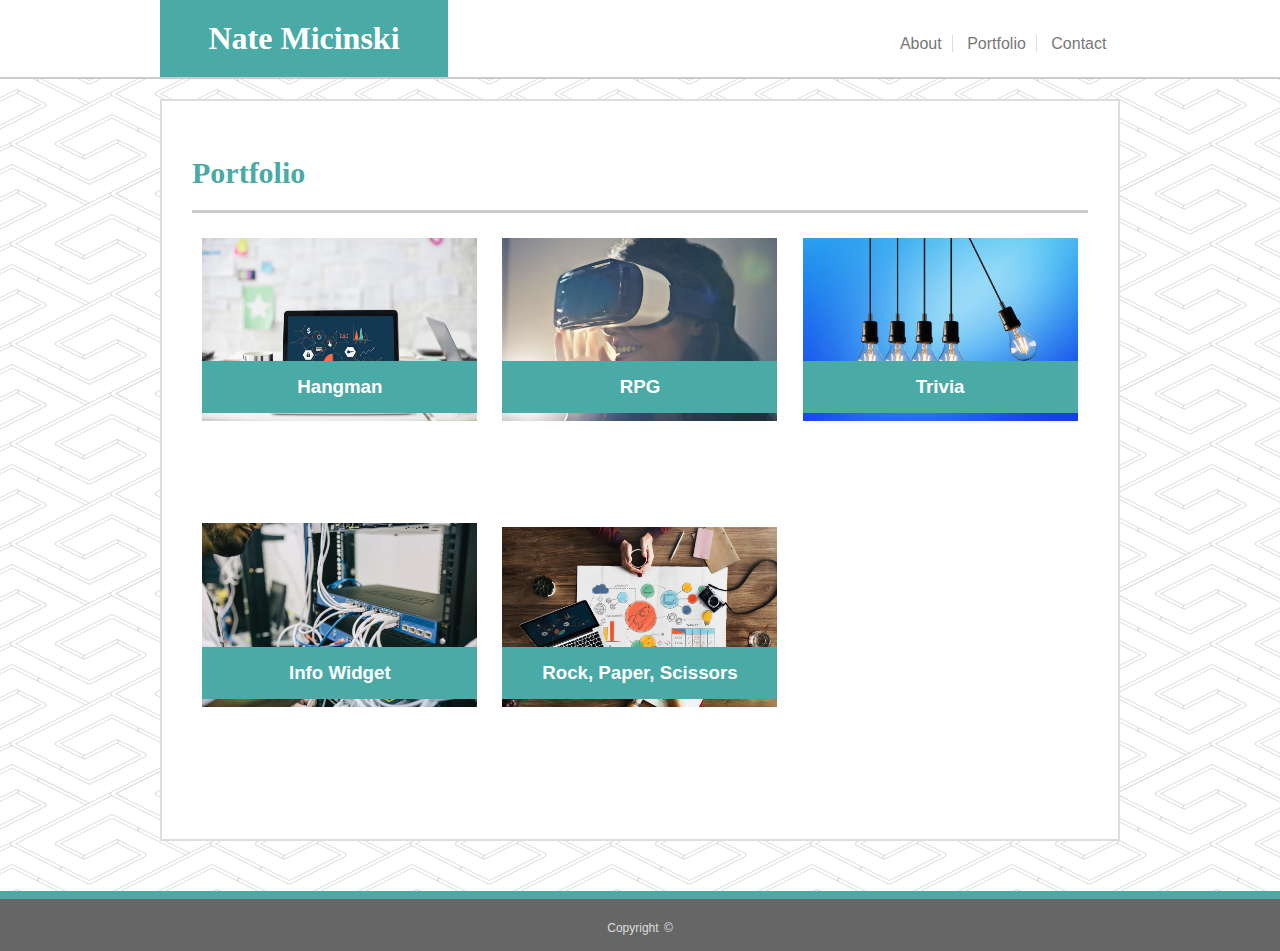
==== portfolio.html @ 9da942aa "initial commit" ====
<!DOCTYPE html>
<html lang="en">
<head>
    <meta charset="utf-8" />
    <meta http-equiv="X-UA-Compatible" content="IE=edge">
    <title>Nate Micinski | Portfolio</title>
    <meta name="viewport" content="width=device-width, initial-scale=1">
    <link rel="icon" href="assets/images/nate-micinski.jpg">
    <link rel="stylesheet" type="text/css" media="screen" href="assets/css/style.css" />
    <script src="main.js"></script>
</head>
<body>
    <div class="page-wrap">
        <!-- top navigation menu -->
        <header>
            <div class="container">
                <h1 id="name">Nate Micinski</h1>
                <nav class="top-nav">
                    <a href="index.html">About</a>
                    <a href="portfolio.html">Portfolio</a>
                    <a href="contact.html">Contact</a>
                </nav>
            </div>
        </header>

        <!-- main section | portfolio -->
        <div class="container body">
            <h2>Portfolio</h2>

                <div class="portfolio-item">
                    <a href="#"><img src="assets/images/hangman.jpeg" class="portfolio-img"><h3>Hangman</h3></a>
                </div>

                <div class="portfolio-item">
                    <a href="#"><img src="assets/images/rpg.jpeg" class="portfolio-img"><h3>RPG</h3></a>
                </div>

                <div class="portfolio-item">
                    <a href="#"><img src="assets/images/trivia.jpeg" class="portfolio-img"><h3>Trivia</h3></a>
                </div>

                <div class="portfolio-item">
                    <a href="#"><img src="assets/images/info-widget.jpeg" class="portfolio-img"><h3>Info Widget</h3></a>
                </div>

                <div class="portfolio-item">
                    <a href="#"><img src="assets/images/rock-paper-scissors.jpeg" class="portfolio-img"><h3>Rock, Paper, Scissors</h3></a>
                </div>

        </div>
    </div>
    <!-- footer -->
    <footer>
        <p>Copyright &copy;</p>
    </footer>
</body>
</html>
---- assets/css/style.css ----
/* 
===================================
Universal Styles
===================================
*/

* {
    -webkit-box-sizing: border-box;
       -moz-box-sizing: border-box;
            box-sizing: border-box;
}

html,
body {
    height: 100%;
}

/* 
===================================
Page Wrap for Sticky Footer
===================================
*/

.page-wrap {
    min-height: 100%;
    margin-bottom: -60px;
}

.page-wrap:after {
    content: "";
    display: block;
}

/* 
===================================
Body
===================================
*/

body {
    background-image: url("../images/pipes.png");
    font-family: 'Arial', 'Helvetica Neue', Helvetica, sans-serif;
    color: #777;
    margin: 0;
    padding: 0;
}

h1, h2 {
    font-family: 'Georgia', Times, Times New Roman, serif;
}

h2 {
    color: #4aaaa5;
    border-bottom: 3px solid #ccc;
    padding-bottom: 20px;
    font-size: 30px;
}

.container {
    max-width: 960px;
    background-color: #fff;
    margin: auto;
}

/* 
===================================
index.html | Main Section - Portfolio
===================================
*/

.body {
    border: 2px solid #ddd;
    margin-top: 20px;
    padding: 30px;
    margin-bottom: 50px;
}

.wrap-text {
    float: left;
}

.profile-img {
    width: 150px;
    margin: 5px 15px;
}

p {
    line-height: 25px;
    word-spacing: 2px;
}

/* 
===================================
contact.html | Main Section - Contact Form
===================================
*/

input,
textarea {
    width: 100%;
    margin: 5px 0 20px 0;
    font-size: 12px;
}

input {
    padding: 10px;
}

textarea {
    height: 150px;
    border: 1px solid #ddd;
    max-width: 100%;
    min-width: 50%;
}

button {
    background-color: #4aaaa5;
    color: #fff;
    padding: 8px 24px;
    font-size: 18px;
}

/* 
===================================
portfolio.html | Main Section - Portfolio
===================================
*/

h3 {
    background-color: #4aaaa5;
    text-align: center;
    width: 275px;
    margin: auto;
    margin-bottom: 50px;
    position: relative;
    bottom: 60px;
    padding: 15px;
    color: #fff;
}

.portfolio-item {
    width: 33%;
    display: inline-block;
    margin: auto;
}

.portfolio-item a {
    text-decoration: none;
}

.portfolio-img:hover {
    /* find out how this works */
    box-shadow: 0 4px 8px 0 rgba(0, 0, 0, 0.2), 0 6px 20px 0 rgba(0, 0, 0, 0.19);
}

.portfolio-img {
    width: 275px;
    display: block;
    margin: auto;
}

/* 
===================================
Header and Nav Bar
===================================
*/

header {
    width: 100%;
    background-color: #fff;
    border-bottom: 2px solid #ccc;
}

#name, .top-nav {
    display: inline-block;
}

#name {
    background-color: #4aaaa5;
    color: white;
    padding: 20px;
    width: 30%;
    height: 100%;
    margin: 0;
    margin-right: 40px;
    text-align: center;
}

.top-nav {
    width: 65%;
    text-align: right;
}

.top-nav a {
    padding: 0 10px;
    text-decoration: none;
    color: #777777;
    border-right: 1px solid #ddd;
}

nav a:last-child {
    border-right: none;
}

nav a:hover {
    color: #4aaaa5;
}

/* 
===================================
Footer
===================================
*/

footer, .page-wrap:after {
      height: 60px; 
  }

footer {
    background-color: #666;
    text-align: center;
    border-top: 8px solid #4aaaa5;
    font-size: 12px;
    color: #ddd;
    padding-top: 5px;
}
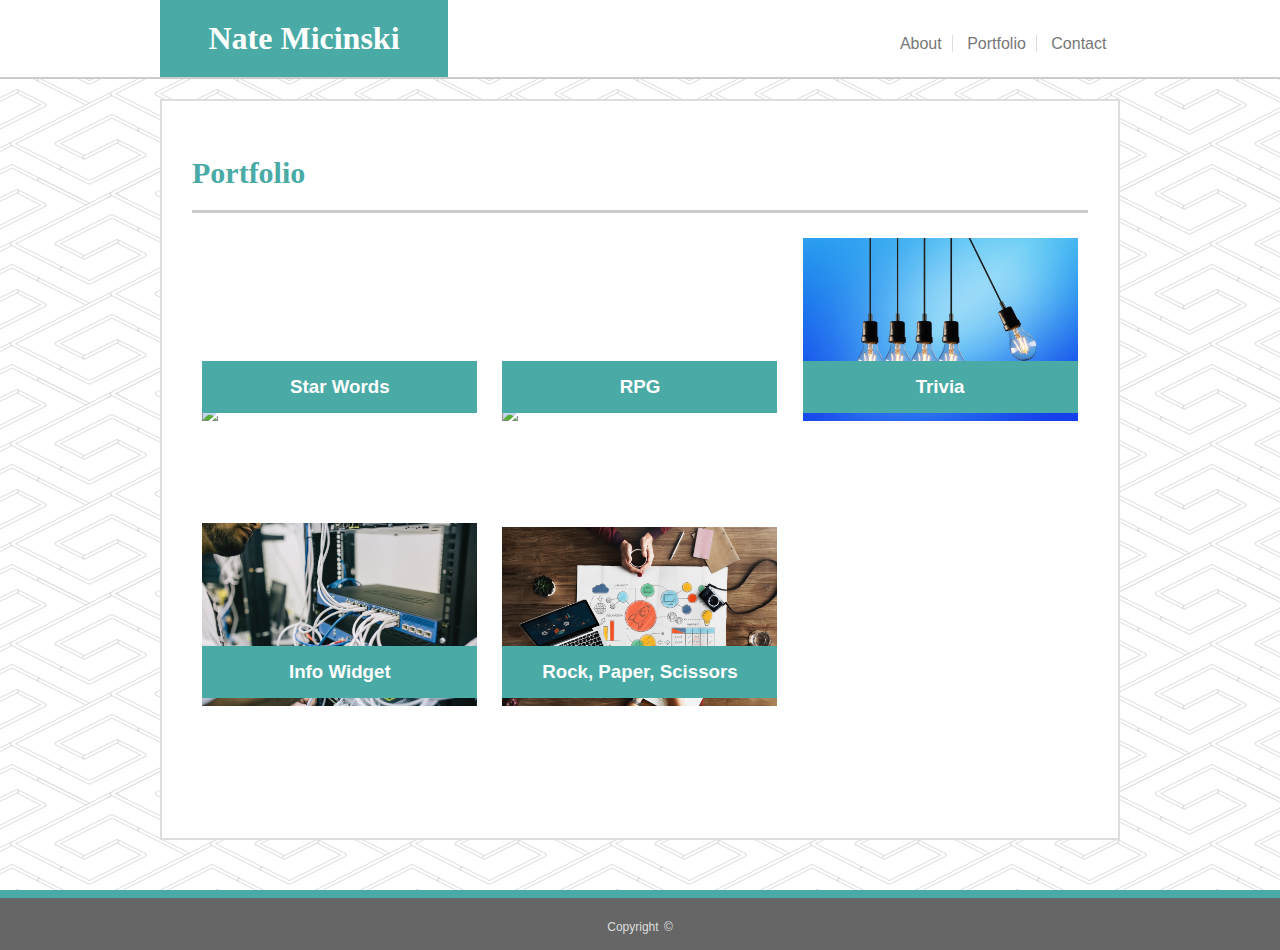
==== commit d5f1e92b: "update hangman name to star words" ====
--- a/portfolio.html
+++ b/portfolio.html
@@ -24,15 +24,15 @@
         </header>
 
         <!-- main section | portfolio -->
-        <div class="container body">
+        <div class="container body portfolio">
             <h2>Portfolio</h2>
 
                 <div class="portfolio-item">
-                    <a href="#"><img src="assets/images/hangman.jpeg" class="portfolio-img"><h3>Hangman</h3></a>
+                    <a href="https://dearlorditsnate.github.io/Word-Guess-Game/" target="_blank"><img src="assets/images/hangman.png" class="portfolio-img"><h3>Star Words</h3></a>
                 </div>
 
                 <div class="portfolio-item">
-                    <a href="#"><img src="assets/images/rpg.jpeg" class="portfolio-img"><h3>RPG</h3></a>
+                    <a href="https://dearlorditsnate.github.io/unit-4-game/" target="_blank"><img src="assets/images/rpg.png" class="portfolio-img"><h3>RPG</h3></a>
                 </div>
 
                 <div class="portfolio-item">
--- a/assets/css/style.css
+++ b/assets/css/style.css
@@ -224,3 +224,60 @@
     color: #ddd;
     padding-top: 5px;
 }
+
+/* 
+===================================
+Responsive Styles
+===================================
+*/
+
+@media screen and (max-width: 980px) {
+
+}
+
+@media screen and (max-width: 768px) {
+
+}
+
+@media screen and (max-width: 640px) {
+    header {
+        position: static;
+    }
+
+    .container {
+        max-width: 100%;
+    }
+
+    #name,
+    .top-nav {
+        width: 100%;
+    }
+
+    .top-nav {
+        text-align: center;
+        padding: 20px;
+    }
+
+    .profile-img {
+        width: 100%;
+    }
+
+    .body {
+        margin: 40px;
+        max-width: 100%;
+    }
+
+    .portfolio-item {
+        display: inline-block;
+        width: 100%;
+    }
+
+    .portfolio-img {
+        width: 100%;
+    }
+
+    h3 {
+        width: 100%;
+        bottom: 60px;
+    }
+}